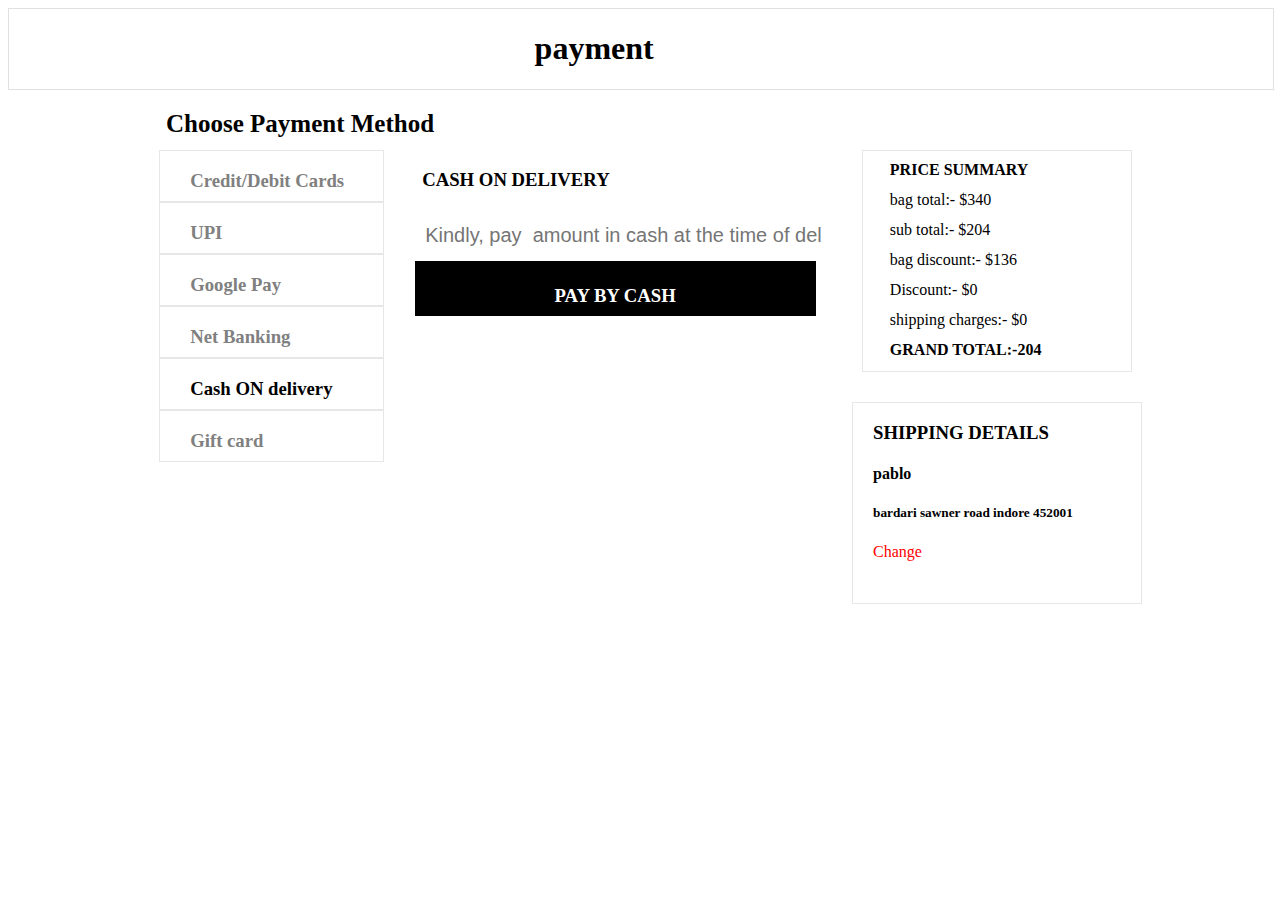
==== cash.html @ e66e5742 "complete" ====
<!DOCTYPE html>
<html lang="en">
<head>
    <meta charset="UTF-8">
    <meta http-equiv="X-UA-Compatible" content="IE=edge">
    <meta name="viewport" content="width=device-width, initial-scale=1.0">
    <title>Document</title>
    <style>
         #heater5{
          border: 1px solid rgba(128, 128, 128, 0.247);
            height: 80px;
            width: 100%;
            display: flex;
            text-align: center;
            margin-bottom: 20px;
        }
        #inerimg1{   
       padding: 10px;
      width: 40%;
        }
        #abcdefg{
           width: 80%;
           height: 500px;

        margin: auto;
        display: flex;

       }
    #Whichcart{
        width: 25%;
        height: 400px;
        margin-right: 10px;
        
        
    }
    #cartdetail{
        width: 45%;
        height: 450px;

    }
    #heading123{
        width: 75%;
        height: 40px;
        font-size: 25px;
        font-weight: bold;
        margin: auto;
        
    }
    #Whichcart>div{
          width: 90%;
          height:50px;
          border: 1px solid rgba(128, 128, 128, 0.192);
          margin-left: 10%;
          
    }
    #byebye>h3{
       padding-left: 30px;
       color:gray
    }
    #Whichcart>div:nth-child(5)>h3{
       padding-left: 30px;
        
    }
     #cartdetail>div:nth-child(1)>h3{
        padding-left: 30px;
    
    }
    #cartdetail{
      margin-right: 10px;
    }
    
    #inputsize{
        width: 92%;
        height: 50px;
        font-size: 20px;
        margin-left: 31px;
        border: none;
    }
    #expire{
        width: 100px;
        height: 25px;
        margin-top: 16px;
        padding-left: 40px;
        color: grey;
        font-size:20px;
        border: none;
    }
    #lastdate{
        width: 90%;
        height: 50px;
        display: flex;
        margin: auto;
    
    } 
    #monthdalna{
        width: 70px;
        height: 30px;
        border: 1px solid rgba(128, 128, 128, 0.192);
    }
    #lastdate>div:nth-child(2){
        font-size: 35px;
    }
    #imgabc{
        margin-left: 30px;
        
    }
    #text23334{
        color: gray;
    }
    #savethis{
          display: flex;
          width: 90%;
          margin: auto;
          height: 50px;
          margin-top: 20px;

    }
    #savethis>div{
        font-size: 20px;
    }
    #checkbox{
        padding-top: 70px;
    }
    #paynow{
        width: 90%;
        height: 50px;
        margin: auto;
        text-align: center;
        cursor: pointer;
        background-color: black;
        color: white;
        padding-top: 5px;
    }
   #addresstodevliver{
       width: 30%;
       height: 650px;
      
   }
   #totalpay{
       width: 90%;
       height: 220px;
       border: 1px solid rgba(128, 128, 128, 0.192);
      
       margin: auto;
       margin-bottom: 30px;
   }
   #totalpay>div{
       width: 90%;
       height: 20px;
       margin-top: 10px;
       margin-left: 10%;
   }
   #totalpay>div:nth-child(1){
       font-weight: bold;
   }
   #totalpay>div:last-child{
       font-weight: bold;
   }
   #addresss{
       width: 90%;
       height: 200px;
       border: 1px solid rgba(128, 128, 128, 0.192);
      padding-left: 20px;
       margin: auto;
   }
   #addresss>span{
    
     color: red;
   }


    </style>
</head>

<body>
    <div id="heater5">
        <div id="inerimg1">
            <img src= "https://quantean.com/wp-content/uploads/2021/08/Life-style.png"height="80px" alt="">
        </div>
        <div><h1>payment</h1></div>
 </div>
    <div id="heading123">Choose Payment Method</div>
    <div id="abcdefg">
        <div id="Whichcart">
            <div id="byebye" class="credit"><h3>Credit/Debit Cards</h3></div>
            <div id="byebye" class="UPI"><h3>UPI</h3></div>
            <div id="byebye" class="googlepay"><h3>Google Pay</h3></div>
            <div id="byebye" class="netbanking"><h3>Net Banking</h3></div>
            <div class="cashon"><h3>Cash ON delivery</h3></div>
            <div id="byebye" class="giftcard"><h3>Gift card</h3></div>
        </div>
        <div id="cartdetail">
            <div><h3>CASH ON DELIVERY</h3></div>
             <div >
                <input type="number" placeholder="Kindly, pay  amount in cash at the time of delivery." id="inputsize">
             
             </div>
            
           
             <div id="paynow" class="alertpop"><h3>PAY BY CASH</h3></div>
        </div>
        <div id="addresstodevliver">
            <div id="totalpay">
                <div>PRICE SUMMARY</div>
             

                <div>
                    <span>bag total:-</span>
                    <span id="pablo"> $340</span>
                </div>
                <div>
                    <span>sub total:-</span>
                    <span id="pablo">$204</span>
                </div>
                <div>
                    <span>bag discount:-</span>
                    <span id="pablo">$136</span>
                </div>
                <div>
                    <span>Discount:-</span>
                    <span id="pablo">$0</span>
    
                </div>
                <div>
                      <span>shipping charges:-</span>
                    <span id="pablo">$0</span>
                </div>
                <div>
                   GRAND TOTAL:-204
                </div>
            </div>
            <div id="addresss">
                <h3>SHIPPING DETAILS</h3>
                <h4>pablo</h4>
                <h5>bardari sawner road indore 452001 </h5>
                <span>Change</span>
            </div>
        </div>
           
          
       
        
    </div>
</body>
</html>
<script>
    document.querySelector(".UPI").addEventListener("click",function(){
        window.location.href= "bhim.html"
  })
  
  document.querySelector(".credit").addEventListener("click",function(){
        window.location.href= "pyment.html"
  })
  document.querySelector(".cashon").addEventListener("click",function(){
        window.location.href= "cash.html"
  })
  document.querySelector(".netbanking").addEventListener("click",function(){
        window.location.href= "net.html"
  })
  document.querySelector(".giftcard").addEventListener("click",function(){
        window.location.href= "gift.html"
  })
  document.querySelector(".googlepay").addEventListener("click",function(){
        window.location.href= "google.html"
  })
  document.querySelector(".alertpop").addEventListener("click",function(){
      alert(" Your order purchase Sucessfully")
})
  </script>
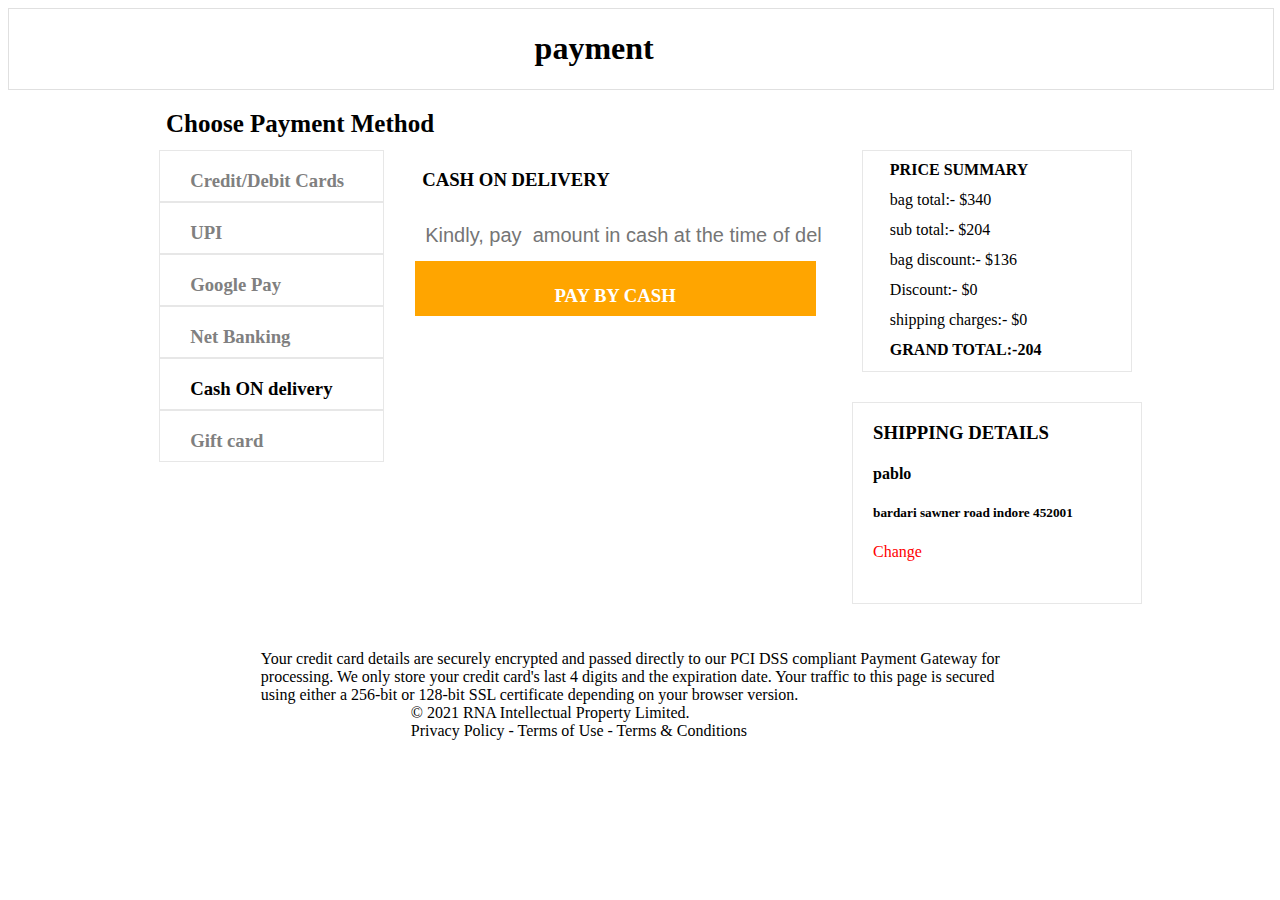
==== commit 5fee53d9: "completed" ====
--- a/cash.html
+++ b/cash.html
@@ -127,7 +127,7 @@
         margin: auto;
         text-align: center;
         cursor: pointer;
-        background-color: black;
+        background-color:orange;
         color: white;
         padding-top: 5px;
     }
@@ -166,6 +166,17 @@
    #addresss>span{
     
      color: red;
+   }
+   #downp{
+       width:60%;
+       margin: auto;
+      
+   }
+   #next{
+       display: flex;
+   }
+   #next1{
+       margin-left:150px;
    }
 
 
@@ -235,12 +246,21 @@
                 <h5>bardari sawner road indore 452001 </h5>
                 <span>Change</span>
             </div>
-        </div>
-           
-          
-       
+        </div>   
         
     </div>
+    <div id="downp">
+        <div id="next">
+            <div><img src="https://i1.lmsin.net/website_images/common/images/logos/logo-comodo.png" alt=""></div>
+            <div>Your credit card details are securely encrypted and passed directly to our PCI DSS compliant Payment Gateway for processing. We only store your credit card's last 4 digits and the expiration date. Your traffic
+                 to this page is secured using either a 256-bit or 128-bit SSL certificate depending on your browser version.</div>
+        </div>
+        <div id="next1">
+            © 2021 RNA Intellectual Property Limited.</div>
+        <div id="next1">
+            Privacy Policy - Terms of Use - Terms & Conditions</div>
+    
+        </div>
 </body>
 </html>
 <script>
